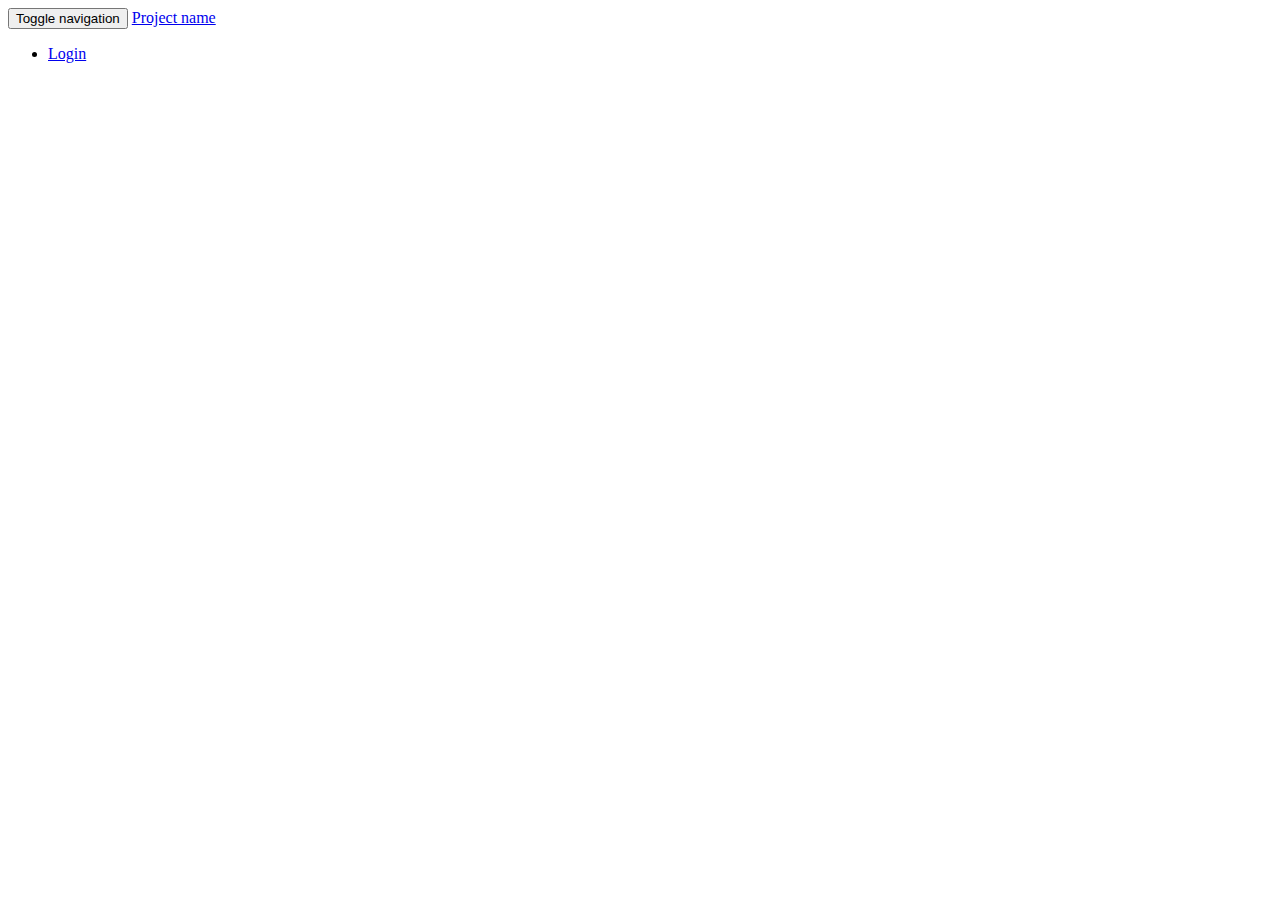
==== static/Header.html @ cb33c0f8 "rangement" ====
<!DOCTYPE html PUBLIC
        "-//W3C//DTD XHTML 1.0 Strict//EN"
        "http://www.w3.org/TR/xhtml1/DTD/xhtml1-strict.dtd">
<html xmlns="http://www.w3.org/1999/xhtml" xml:lang="fr" lang="fr">
<head>
<title>Nom de l\'application</title>
    <link href="bootstrap/css/bootstrap.min.css" rel="stylesheet">
    <link href="css/css.css" rel="stylesheet">
    <script src="bootstrap/js/jquery-2.1.4.min.js"></script>
    <script src="bootstrap/js/bootstrap.min.js"></script>
    <script src="js/js/login.js"></script>

</head>
<body>

        <nav class="navbar navbar-inverse navbar-fixed-top">
            <div class="container">
                <div class="navbar-header">
                    <button type="button" class="navbar-toggle collapsed" data-toggle="collapse" data-target="#navbar" aria-expanded="false" aria-controls="navbar">
                        <span class="sr-only">Toggle navigation</span>
                        <span class="icon-bar"></span>
                        <span class="icon-bar"></span>
                        <span class="icon-bar"></span>
                    </button>
                    <a class="navbar-brand" href="#">Project name</a>
                </div>
                <div id="navbar" class="collapse navbar-collapse">
                    <ul class="nav navbar-nav">
                    </ul>
                    <ul class="nav navbar-nav navbar-right">
                        <li><a href="#"><span class="glyphicon glyphicon-log-in"></span> Login</a></li>
                    </ul>
                </div>
            </div>
        </nav>

        <div class="container">
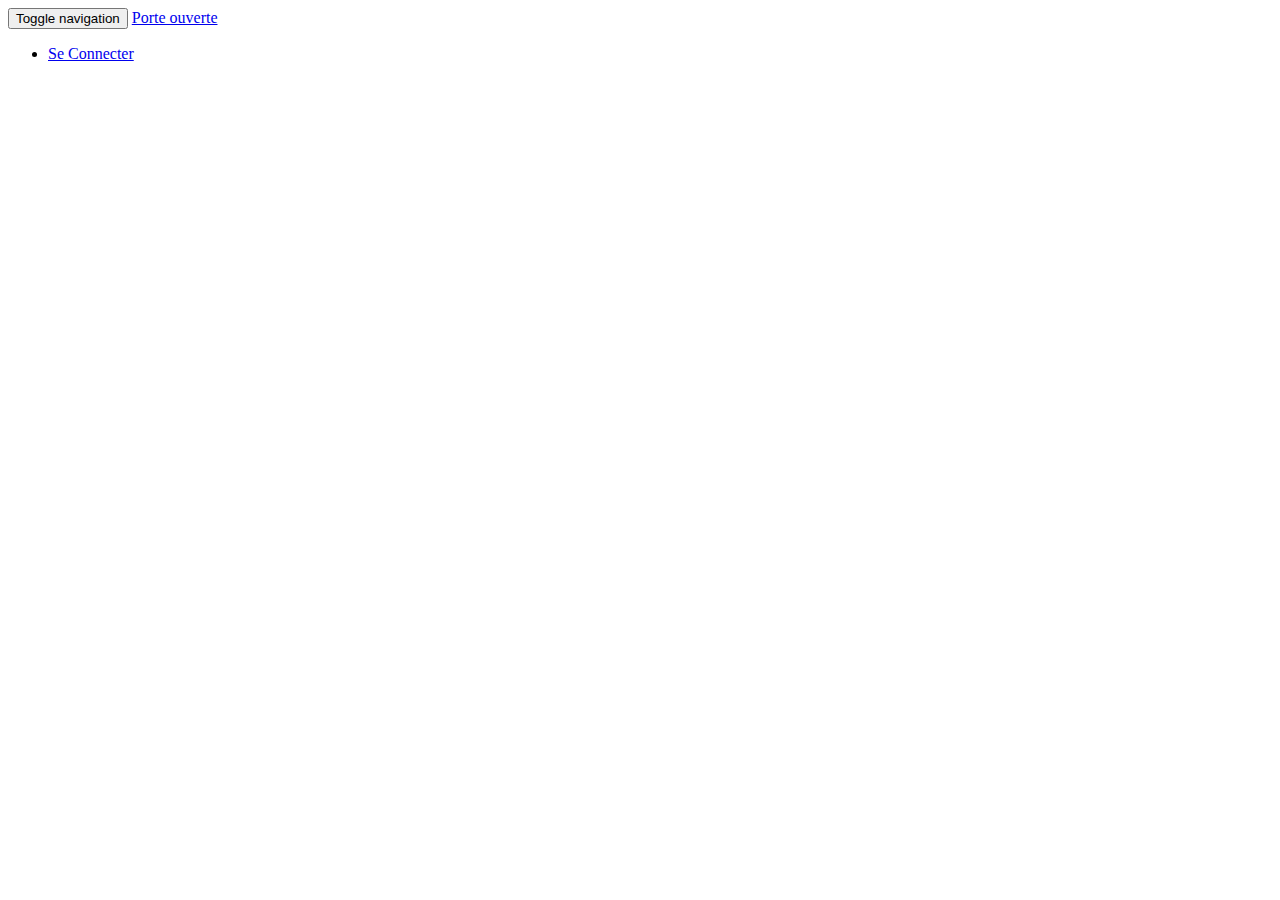
==== commit b6c10652: "map" ====
--- a/static/Header.html
+++ b/static/Header.html
@@ -9,7 +9,9 @@
     <script src="bootstrap/js/jquery-2.1.4.min.js"></script>
     <script src="bootstrap/js/bootstrap.min.js"></script>
     <script src="js/js/login.js"></script>
-
+    <script type="text/javascript" src="http://maps.google.com/maps/api/js?sensor=false"></script>
+    <script type="text/javascript" src="http://google-maps-utility-library-v3.googlecode.com/svn/trunk/infobubble/src/infobubble.js"></script>
+    <script type="text/javascript" src="./js/map.js"></script>
 </head>
 <body>
 
@@ -22,13 +24,13 @@
                         <span class="icon-bar"></span>
                         <span class="icon-bar"></span>
                     </button>
-                    <a class="navbar-brand" href="#">Project name</a>
+                    <a class="navbar-brand" href="./index.php">Porte ouverte</a>
                 </div>
                 <div id="navbar" class="collapse navbar-collapse">
                     <ul class="nav navbar-nav">
                     </ul>
                     <ul class="nav navbar-nav navbar-right">
-                        <li><a href="#"><span class="glyphicon glyphicon-log-in"></span> Login</a></li>
+                        <li><a href="./login.php"><span class="glyphicon glyphicon-log-in"></span> Se Connecter</a></li>
                     </ul>
                 </div>
             </div>
